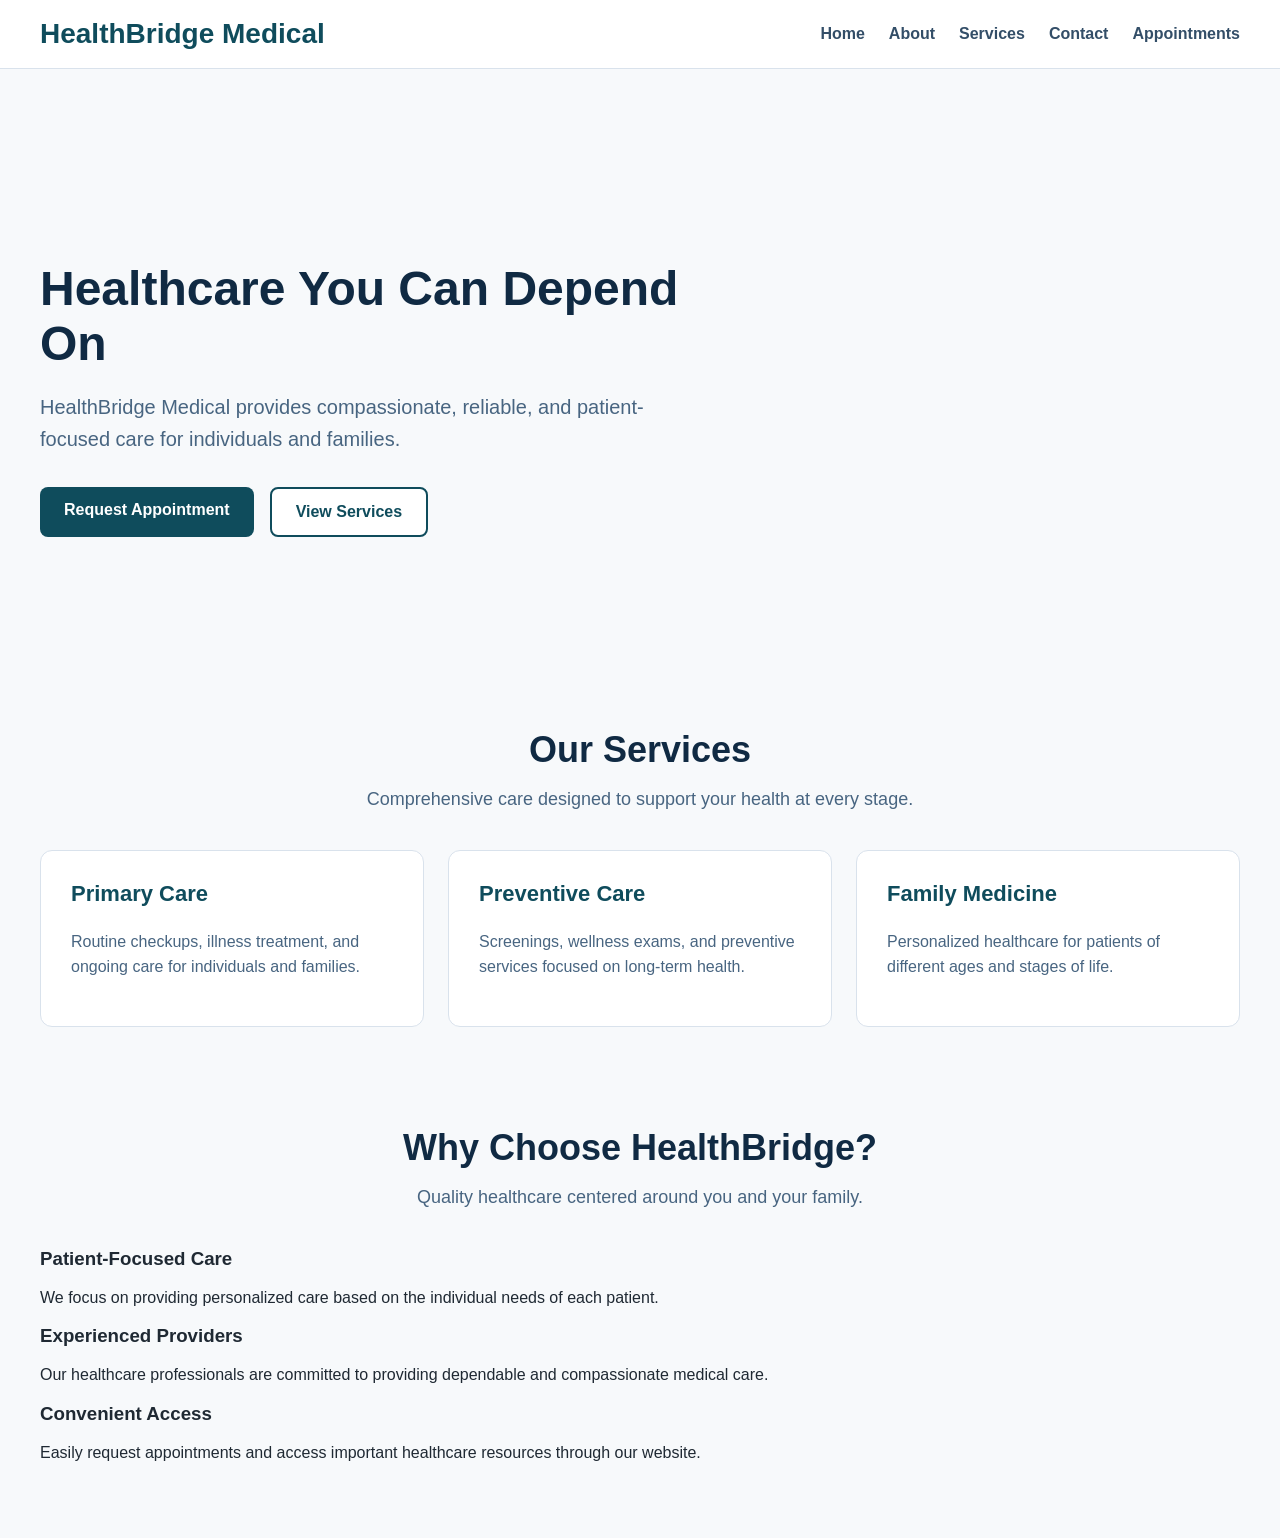
==== index.html @ aa7e4de5 "Update index.html" ====
<!DOCTYPE html>
<html lang="en">

<head>
    <meta charset="UTF-8">
    <meta name="viewport" content="width=device-width, initial-scale=1.0">

    <title>HealthBridge Medical</title>

    <link rel="stylesheet" href="css/style.css">
    <link rel="icon" type="image/x-icon" href="images/favicon.ico">
</head>

<body>

    <header>
    <nav>
        <div class="logo">
            <h1>HealthBridge Medical</h1>
        </div>

        <ul class="nav-links">
            <li><a href="index.html">Home</a></li>
            <li><a href="html/about.html">About</a></li>
            <li><a href="html/services.html">Services</a></li>
            <li><a href="html/contact.html">Contact</a></li>
            <li><a href="html/appointment.html">Appointments</a></li>
        </ul>
    </nav>
</header>

    <main>
    <section class="hero">
        <div class="hero-content">
            <h2>Healthcare You Can Depend On</h2>

            <p>
                HealthBridge Medical provides compassionate, reliable,
                and patient-focused care for individuals and families.
            </p>

            <div class="hero-buttons">
                <a href="html/appointment.html" class="primary-button">
                    Request Appointment
                </a>

                <a href="html/services.html" class="secondary-button">
                    View Services
                </a>
            </div>
        </div>
    </section>

<section class="services-section">
    <div class="section-heading">
        <h2>Our Services</h2>
        <p>Comprehensive care designed to support your health at every stage.</p>
    </div>

    <div class="services-grid">
        <article class="service-card">
            <h3>Primary Care</h3>
            <p>
                Routine checkups, illness treatment, and ongoing care for individuals and families.
            </p>
        </article>

        <article class="service-card">
            <h3>Preventive Care</h3>
            <p>
                Screenings, wellness exams, and preventive services focused on long-term health.
            </p>
        </article>

        <article class="service-card">
            <h3>Family Medicine</h3>
            <p>
                Personalized healthcare for patients of different ages and stages of life.
            </p>
        </article>
    </div>
</section>

        <section class="why-us">
    <div class="section-heading">
        <h2>Why Choose HealthBridge?</h2>
        <p>Quality healthcare centered around you and your family.</p>
    </div>

    <div class="why-us-grid">
        <div class="why-us-item">
            <h3>Patient-Focused Care</h3>
            <p>
                We focus on providing personalized care based on the
                individual needs of each patient.
            </p>
        </div>

        <div class="why-us-item">
            <h3>Experienced Providers</h3>
            <p>
                Our healthcare professionals are committed to providing
                dependable and compassionate medical care.
            </p>
        </div>

        <div class="why-us-item">
            <h3>Convenient Access</h3>
            <p>
                Easily request appointments and access important
                healthcare resources through our website.
            </p>
        </div>
    </div>
</section>
    
</main>

    <script src="js/script.js"></script>

</body>

</html>
---- css/style.css ----
body {
    margin: 0;
    font-family: Arial, sans-serif;
    background-color: #f7f9fb;
    color: #1f2933;
}

header {
    background-color: #ffffff;
    border-bottom: 1px solid #d9e2ec;
}

nav {
    max-width: 1200px;
    margin: 0 auto;
    padding: 18px 24px;

    display: flex;
    justify-content: space-between;
    align-items: center;
}

.logo h1 {
    margin: 0;
    color: #0f4c5c;
    font-size: 28px;
}

.nav-links {
    list-style: none;
    display: flex;
    gap: 24px;
    margin: 0;
    padding: 0;
}

.nav-links a {
    text-decoration: none;
    color: #334e68;
    font-weight: 600;
}

.nav-links a:hover {
    color: #0f4c5c;
}

.hero {
    min-height: 500px;
    display: flex;
    align-items: center;
}

.hero-content {
    max-width: 650px;
}

.hero h2 {
    font-size: 48px;
    margin-bottom: 20px;
    color: #102a43;
}

.hero p {
    font-size: 20px;
    line-height: 1.6;
    color: #486581;
    margin-bottom: 32px;
}

.hero-buttons {
    display: flex;
    gap: 16px;
}

.primary-button,
.secondary-button {
    display: inline-block;
    padding: 14px 24px;
    border-radius: 8px;
    text-decoration: none;
    font-weight: 600;
}

.primary-button {
    background-color: #0f4c5c;
    color: white;
}

.secondary-button {
    border: 2px solid #0f4c5c;
    color: #0f4c5c;
    background-color: white;
}

.primary-button:hover {
    background-color: #0b3b47;
}

.secondary-button:hover {
    background-color: #e8f1f4;
}
main {
    max-width: 1200px;
    margin: 0 auto;
    padding: 60px 24px;
}

.services-section {
    padding: 70px 0;
}

.section-heading {
    text-align: center;
    margin-bottom: 40px;
}

.section-heading h2 {
    font-size: 36px;
    margin-bottom: 12px;
    color: #102a43;
}

.section-heading p {
    font-size: 18px;
    color: #486581;
}

.services-grid {
    display: grid;
    grid-template-columns: repeat(3, 1fr);
    gap: 24px;
}

.service-card {
    background-color: #ffffff;
    padding: 30px;
    border-radius: 12px;
    border: 1px solid #d9e2ec;
}

.service-card h3 {
    margin-top: 0;
    color: #0f4c5c;
    font-size: 22px;
}

.service-card p {
    color: #486581;
    line-height: 1.6;
}
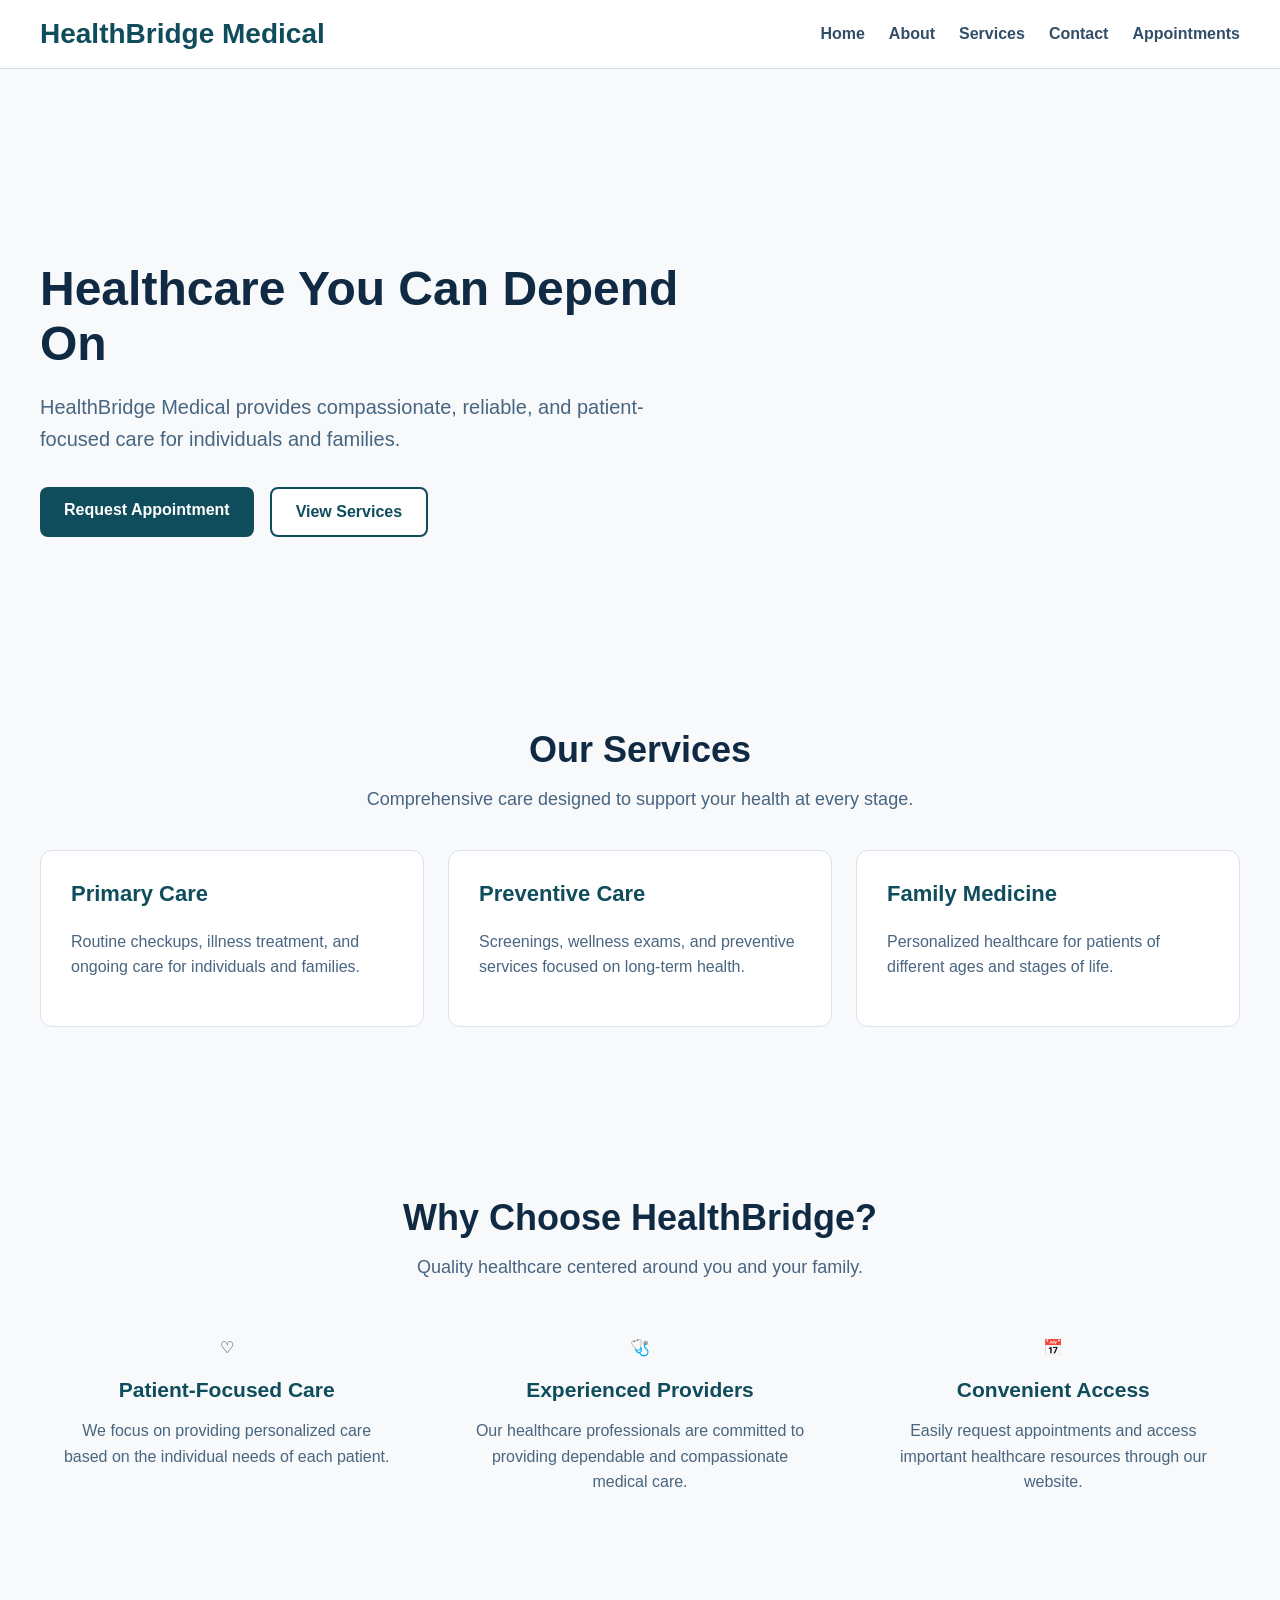
==== commit 06340f1d: "Add 'Why Choose HealthBridge?' section to index.html" ====
--- a/index.html
+++ b/index.html
@@ -81,37 +81,64 @@
     </div>
 </section>
 
-        <section class="why-us">
+       <section class="why-us">
+
     <div class="section-heading">
         <h2>Why Choose HealthBridge?</h2>
         <p>Quality healthcare centered around you and your family.</p>
     </div>
 
     <div class="why-us-grid">
+
         <div class="why-us-item">
+
+            <div class="why-us-icon">
+                ♡
+            </div>
+
             <h3>Patient-Focused Care</h3>
+
             <p>
                 We focus on providing personalized care based on the
                 individual needs of each patient.
             </p>
+
         </div>
 
+
         <div class="why-us-item">
+
+            <div class="why-us-icon">
+                🩺
+            </div>
+
             <h3>Experienced Providers</h3>
+
             <p>
                 Our healthcare professionals are committed to providing
                 dependable and compassionate medical care.
             </p>
+
         </div>
 
+
         <div class="why-us-item">
+
+            <div class="why-us-icon">
+                📅
+            </div>
+
             <h3>Convenient Access</h3>
+
             <p>
                 Easily request appointments and access important
                 healthcare resources through our website.
             </p>
+
         </div>
+
     </div>
+
 </section>
     
 </main>
--- a/css/style.css
+++ b/css/style.css
@@ -148,3 +148,29 @@
     color: #486581;
     line-height: 1.6;
 }
+
+.why-us {
+    padding: 70px 0;
+}
+
+.why-us-grid {
+    display: grid;
+    grid-template-columns: repeat(3, 1fr);
+    gap: 40px;
+}
+
+.why-us-item {
+    text-align: center;
+    padding: 20px;
+}
+
+.why-us-item h3 {
+    color: #0f4c5c;
+    font-size: 21px;
+    margin-bottom: 12px;
+}
+
+.why-us-item p {
+    color: #486581;
+    line-height: 1.6;
+}
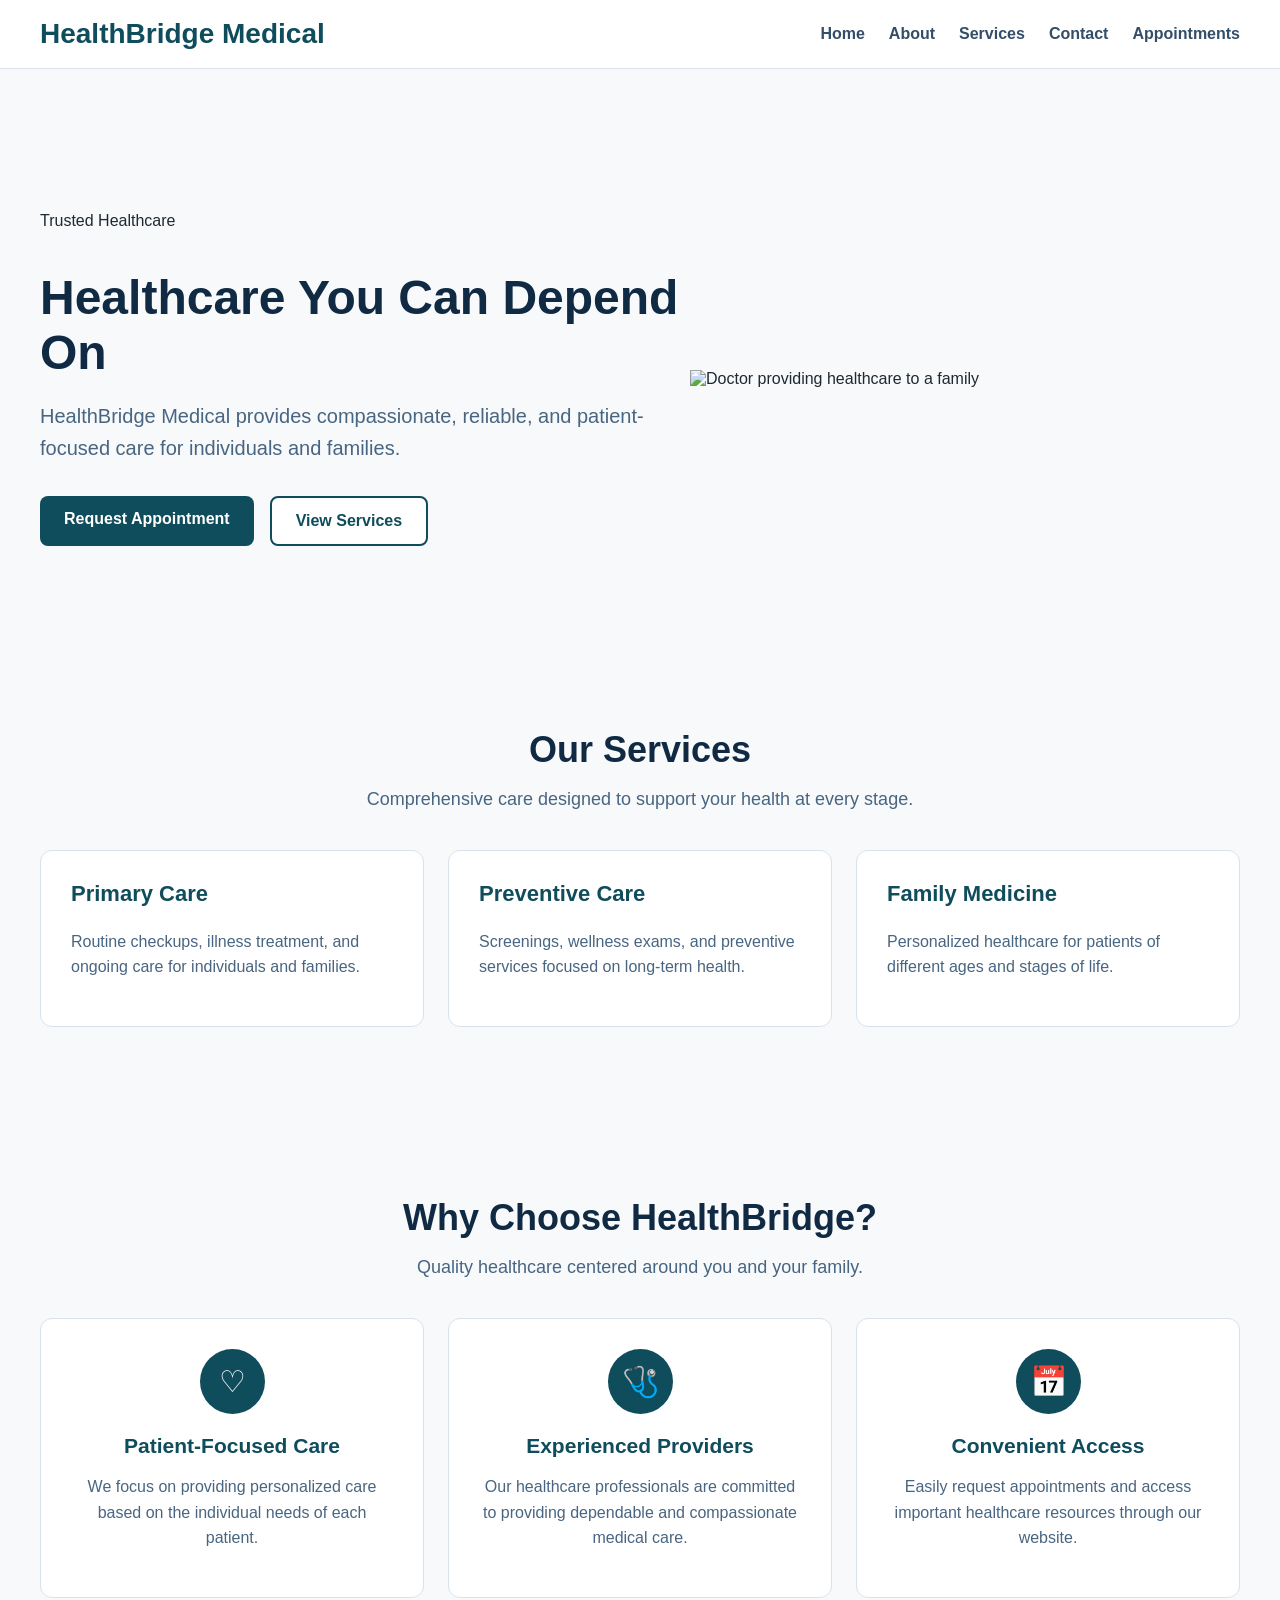
==== commit bb931292: "Refactor hero section layout and content" ====
--- a/index.html
+++ b/index.html
@@ -31,25 +31,41 @@
 
     <main>
     <section class="hero">
-        <div class="hero-content">
-            <h2>Healthcare You Can Depend On</h2>
 
-            <p>
-                HealthBridge Medical provides compassionate, reliable,
-                and patient-focused care for individuals and families.
-            </p>
+    <div class="hero-content">
 
-            <div class="hero-buttons">
-                <a href="html/appointment.html" class="primary-button">
-                    Request Appointment
-                </a>
+        <span class="hero-label">Trusted Healthcare</span>
 
-                <a href="html/services.html" class="secondary-button">
-                    View Services
-                </a>
-            </div>
+        <h2>Healthcare You Can Depend On</h2>
+
+        <p>
+            HealthBridge Medical provides compassionate, reliable,
+            and patient-focused care for individuals and families.
+        </p>
+
+        <div class="hero-buttons">
+
+            <a href="html/appointment.html" class="primary-button">
+                Request Appointment
+            </a>
+
+            <a href="html/services.html" class="secondary-button">
+                View Services
+            </a>
+
         </div>
-    </section>
+
+    </div>
+
+
+    <div class="hero-image">
+
+        <img src="images/medical-hero.jpg"
+             alt="Doctor providing healthcare to a family">
+
+    </div>
+
+</section>
 
 <section class="services-section">
     <div class="section-heading">
--- a/css/style.css
+++ b/css/style.css
@@ -149,6 +149,8 @@
     line-height: 1.6;
 }
 
+/* WHY CHOOSE HEALTHBRIDGE SECTION */
+
 .why-us {
     padding: 70px 0;
 }
@@ -156,17 +158,37 @@
 .why-us-grid {
     display: grid;
     grid-template-columns: repeat(3, 1fr);
-    gap: 40px;
+    gap: 24px;
 }
 
 .why-us-item {
+    background-color: #ffffff;
+    padding: 30px;
+    border-radius: 12px;
+    border: 1px solid #d9e2ec;
     text-align: center;
-    padding: 20px;
+}
+
+.why-us-icon {
+    width: 65px;
+    height: 65px;
+    margin: 0 auto 20px;
+
+    display: flex;
+    align-items: center;
+    justify-content: center;
+
+    background-color: #0f4c5c;
+    color: #ffffff;
+
+    border-radius: 50%;
+    font-size: 30px;
 }
 
 .why-us-item h3 {
     color: #0f4c5c;
     font-size: 21px;
+    margin-top: 0;
     margin-bottom: 12px;
 }
 
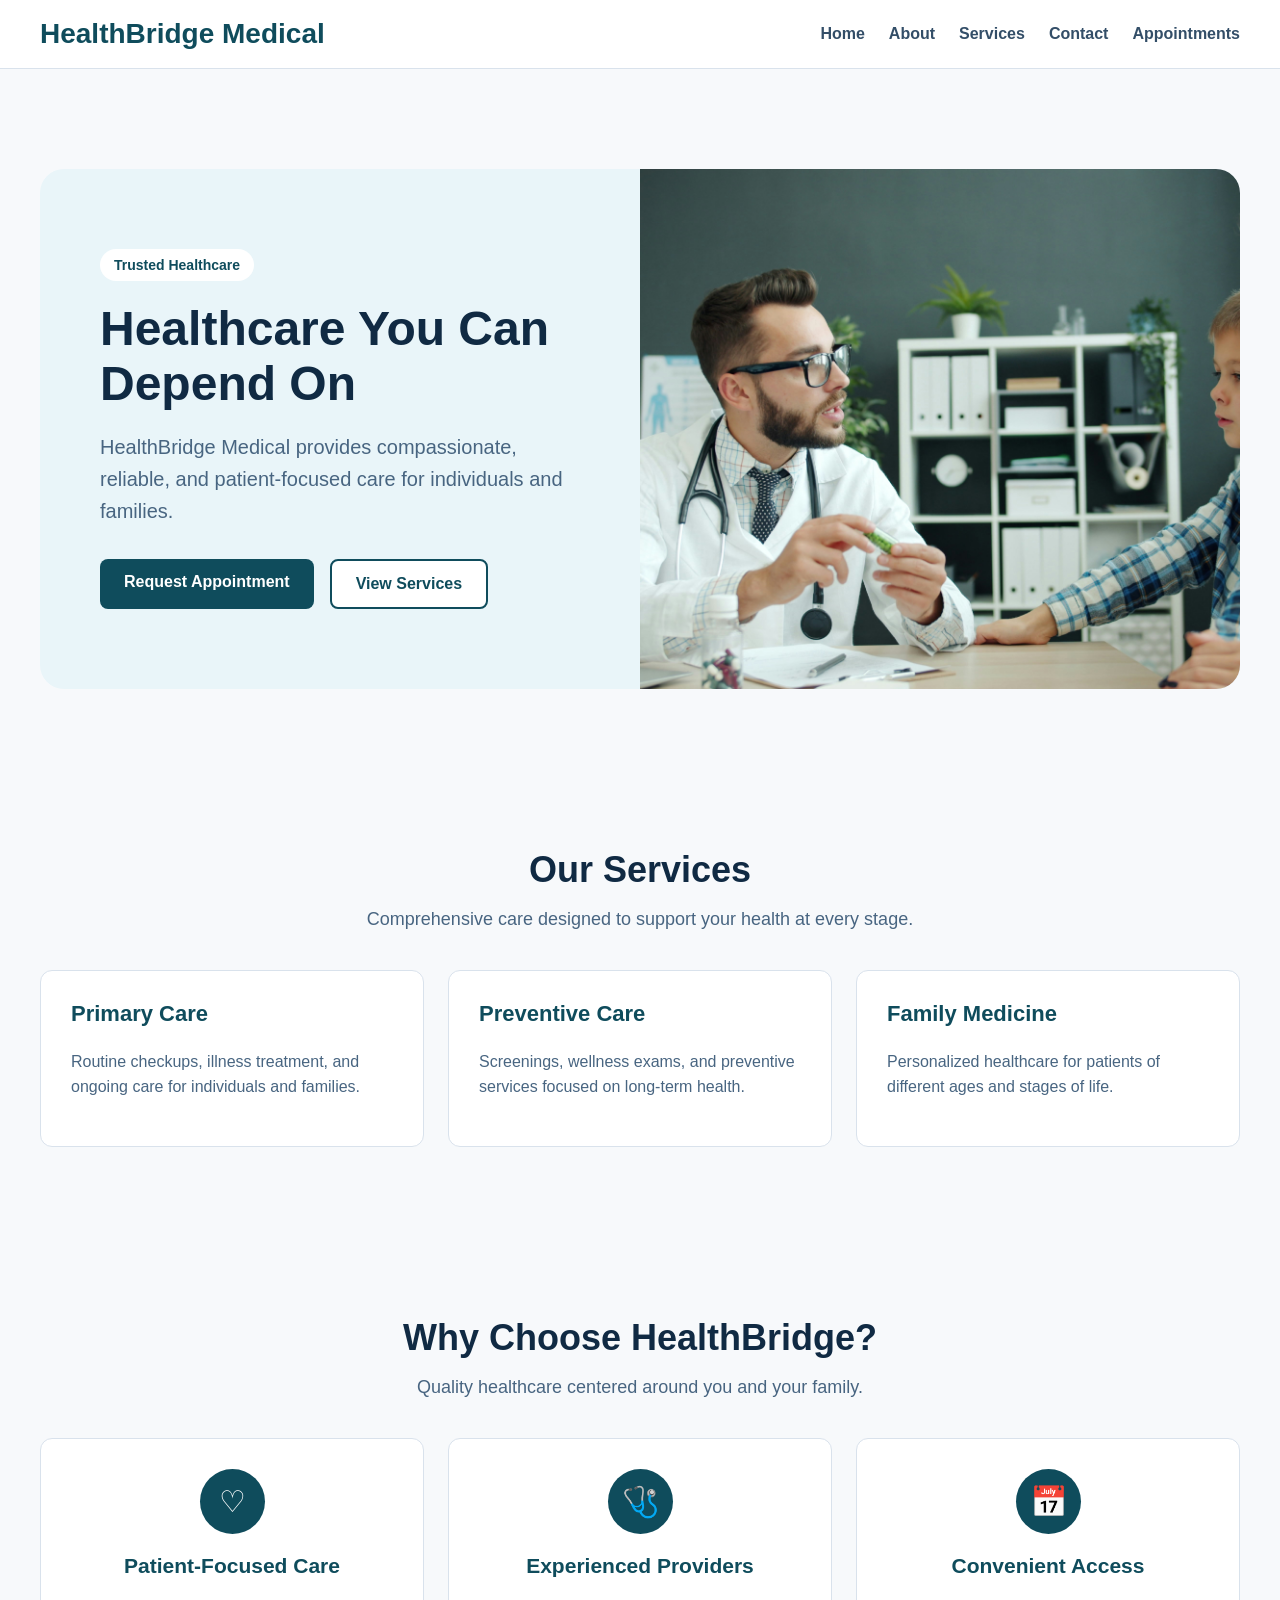
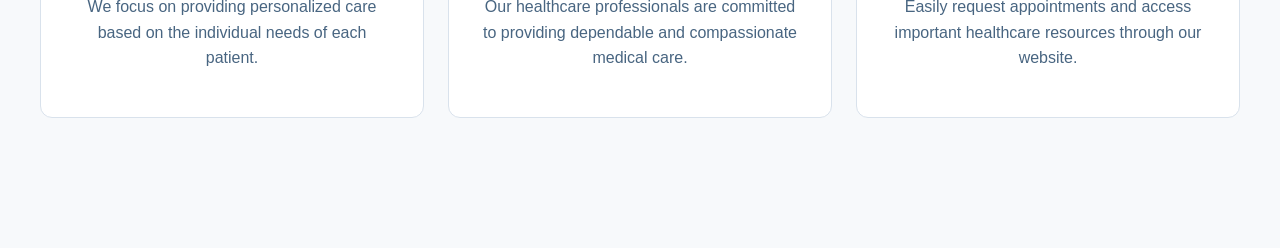
==== commit 9c618f2c: "Clean up whitespace in index.html Removed unnecessary whitespace from the hero image section." ====
--- a/index.html
+++ b/index.html
@@ -57,12 +57,9 @@
 
     </div>
 
-
     <div class="hero-image">
-
         <img src="images/medical-hero.jpg"
              alt="Doctor providing healthcare to a family">
-
     </div>
 
 </section>
--- a/css/style.css
+++ b/css/style.css
@@ -44,18 +44,44 @@
     color: #0f4c5c;
 }
 
+/* HERO SECTION */
+
 .hero {
-    min-height: 500px;
-    display: flex;
+    min-height: 520px;
+    display: grid;
+    grid-template-columns: 1fr 1fr;
     align-items: center;
+
+    background-color: #e9f5f9;
+    border-radius: 24px;
+
+    margin-top: 40px;
+    margin-bottom: 60px;
+
+    overflow: hidden;
 }
 
 .hero-content {
-    max-width: 650px;
+    padding: 60px;
+}
+
+.hero-label {
+    display: inline-block;
+    background-color: #ffffff;
+    color: #0f4c5c;
+
+    padding: 8px 14px;
+    border-radius: 20px;
+
+    font-size: 14px;
+    font-weight: 600;
+
+    margin-bottom: 20px;
 }
 
 .hero h2 {
     font-size: 48px;
+    margin-top: 0;
     margin-bottom: 20px;
     color: #102a43;
 }
@@ -83,13 +109,13 @@
 
 .primary-button {
     background-color: #0f4c5c;
-    color: white;
+    color: #ffffff;
 }
 
 .secondary-button {
+    background-color: #ffffff;
     border: 2px solid #0f4c5c;
     color: #0f4c5c;
-    background-color: white;
 }
 
 .primary-button:hover {
@@ -97,7 +123,20 @@
 }
 
 .secondary-button:hover {
-    background-color: #e8f1f4;
+    background-color: #dceef3;
+}
+
+/* HERO IMAGE */
+
+.hero-image {
+    height: 100%;
+}
+
+.hero-image img {
+    width: 100%;
+    height: 100%;
+    object-fit: cover;
+    display: block;
 }
 main {
     max-width: 1200px;
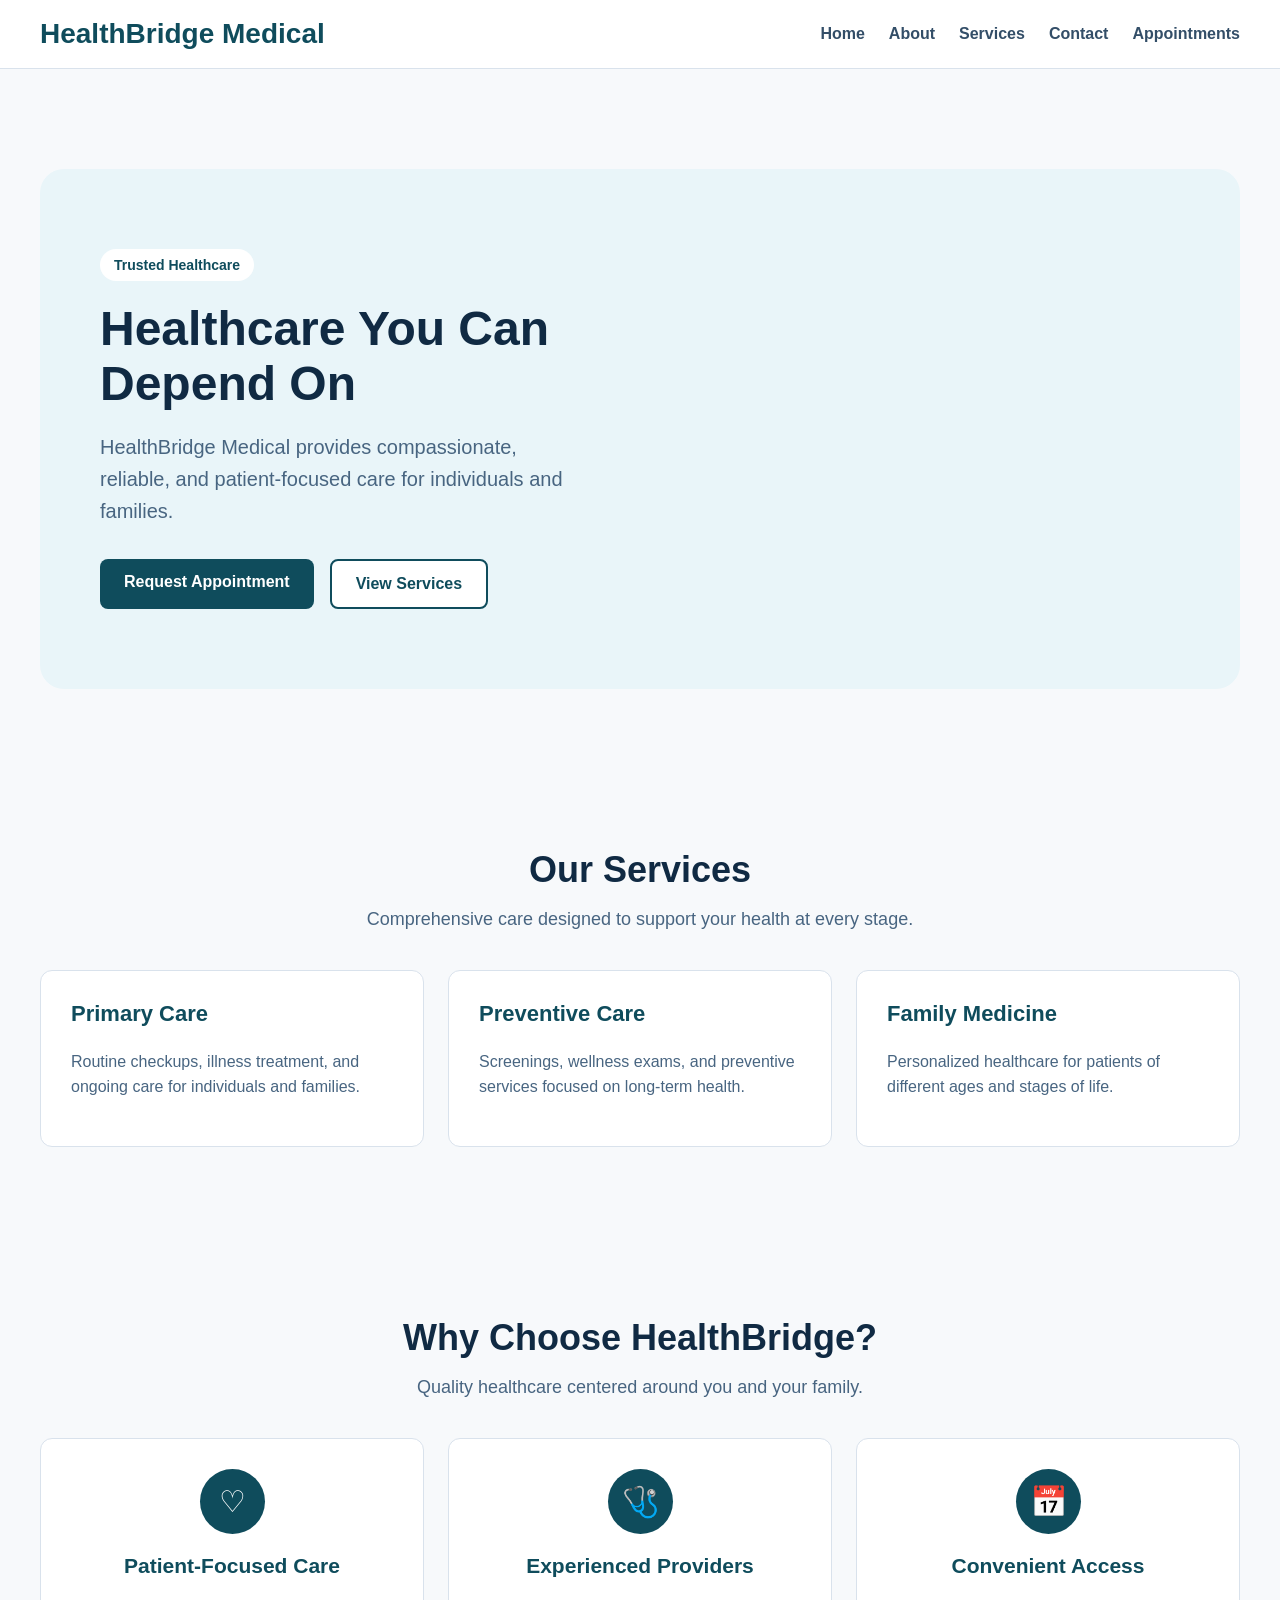
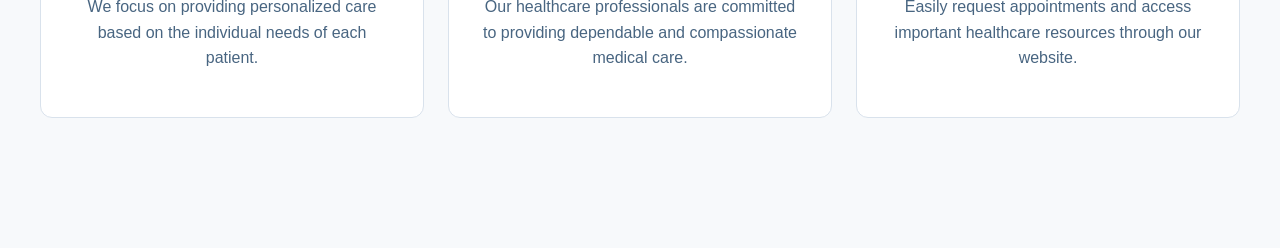
==== commit 113e0d71: "Remove hero image from index.html Removed the hero image from the hero section." ====
--- a/index.html
+++ b/index.html
@@ -30,7 +30,7 @@
 </header>
 
     <main>
-    <section class="hero">
+   <section class="hero">
 
     <div class="hero-content">
 
@@ -55,11 +55,6 @@
 
         </div>
 
-    </div>
-
-    <div class="hero-image">
-        <img src="images/medical-hero.jpg"
-             alt="Doctor providing healthcare to a family">
     </div>
 
 </section>
--- a/css/style.css
+++ b/css/style.css
@@ -67,6 +67,7 @@
 
 .hero-label {
     display: inline-block;
+
     background-color: #ffffff;
     color: #0f4c5c;
 
@@ -101,8 +102,10 @@
 .primary-button,
 .secondary-button {
     display: inline-block;
+
     padding: 14px 24px;
     border-radius: 8px;
+
     text-decoration: none;
     font-weight: 600;
 }
@@ -126,16 +129,21 @@
     background-color: #dceef3;
 }
 
+
 /* HERO IMAGE */
 
 .hero-image {
     height: 100%;
+    min-height: 520px;
 }
 
 .hero-image img {
     width: 100%;
     height: 100%;
+
     object-fit: cover;
+    object-position: center;
+
     display: block;
 }
 main {
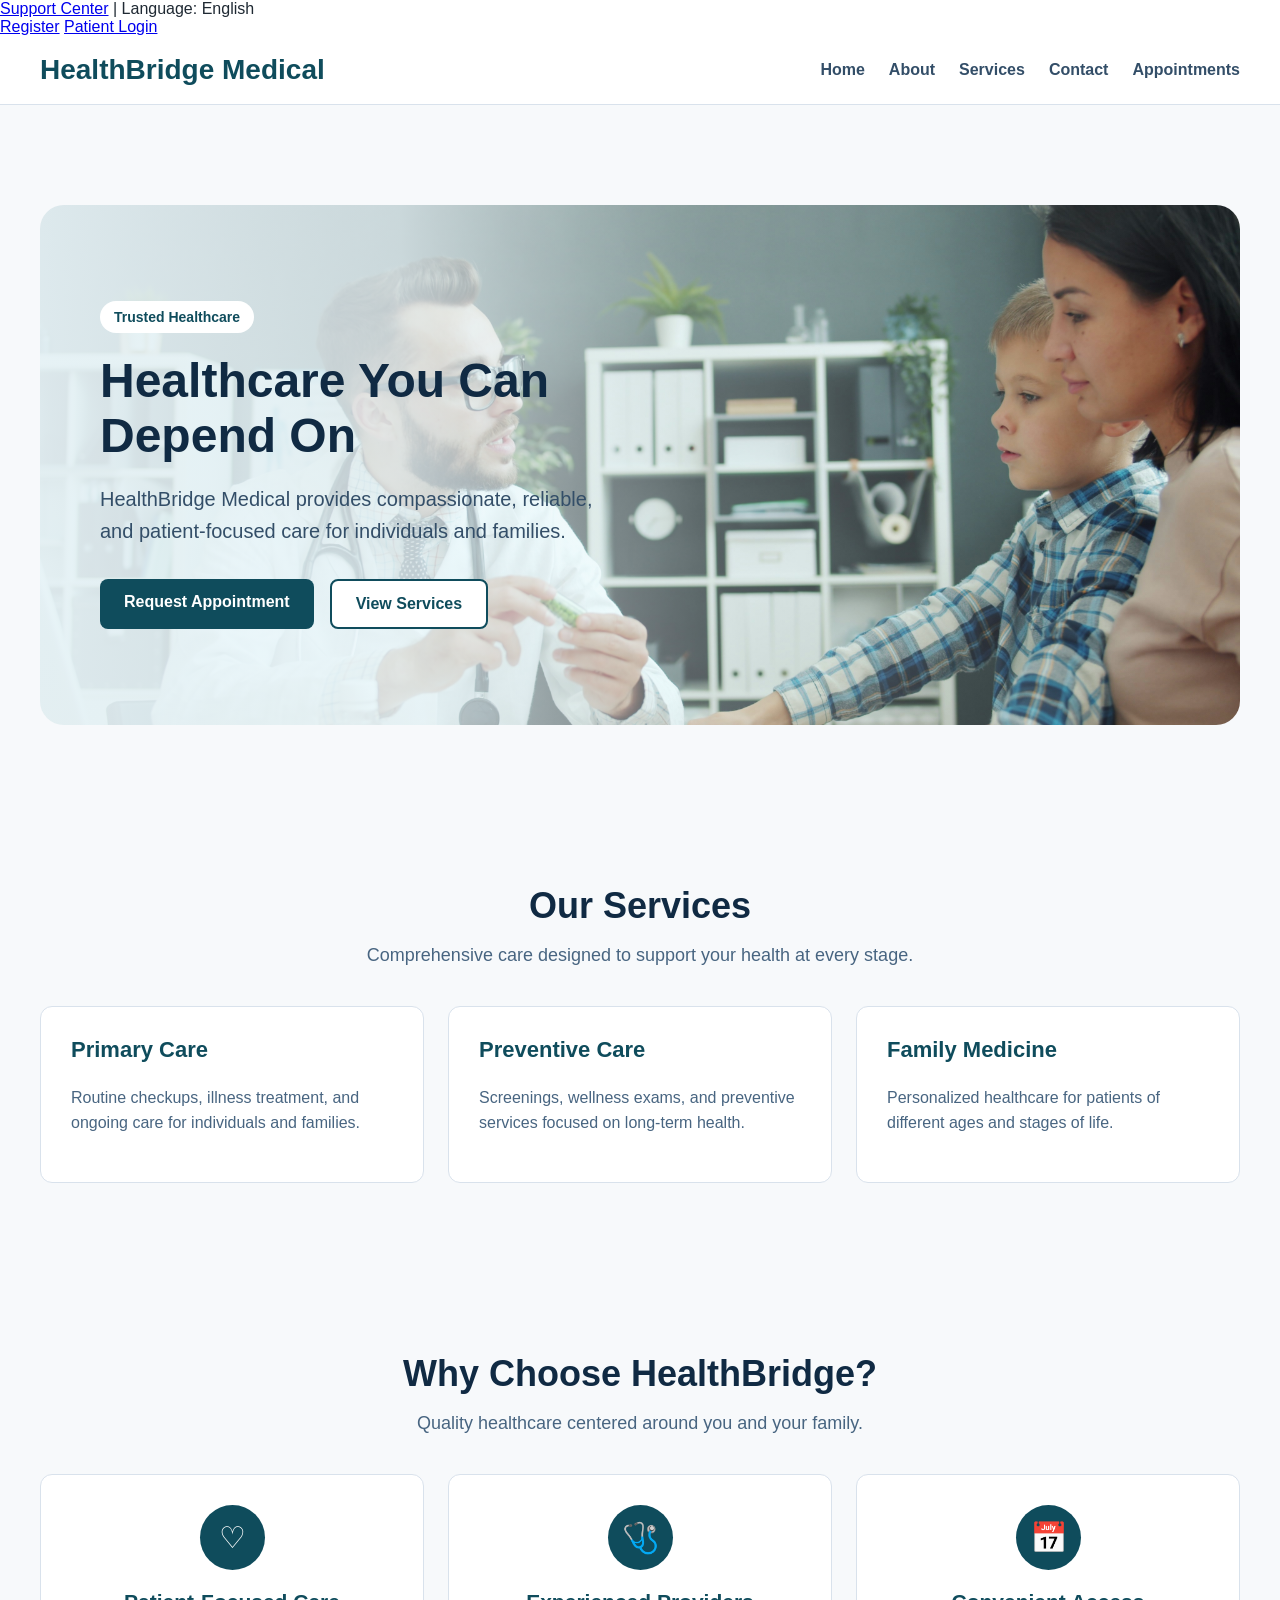
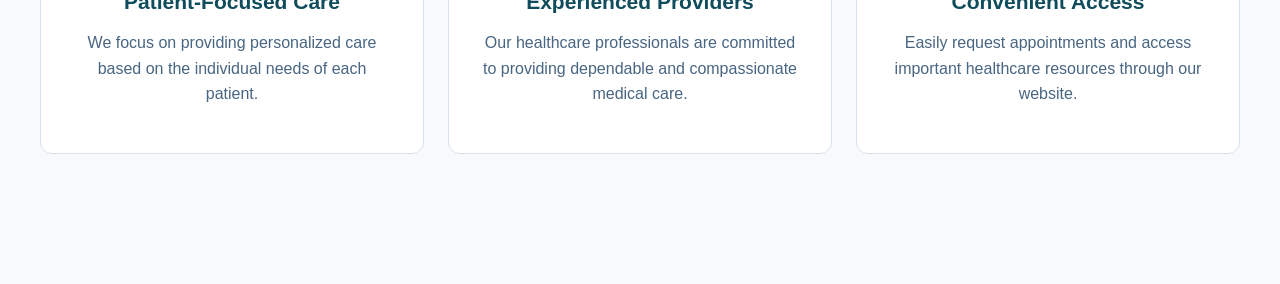
==== commit 845405b1: "Update index.html" ====
--- a/index.html
+++ b/index.html
@@ -14,19 +14,47 @@
 <body>
 
     <header>
-    <nav>
-        <div class="logo">
-            <h1>HealthBridge Medical</h1>
+
+    <div class="utility-bar">
+        <div class="utility-content">
+
+            <div class="utility-left">
+                <a href="html/contact.html">Support Center</a>
+                <span>|</span>
+                <span>Language: English</span>
+            </div>
+
+            <div class="utility-right">
+                <a href="html/register.html">Register</a>
+                <a href="html/login.html" class="login-button">
+                    Patient Login
+                </a>
+            </div>
+
         </div>
+    </div>
 
-        <ul class="nav-links">
-            <li><a href="index.html">Home</a></li>
-            <li><a href="html/about.html">About</a></li>
-            <li><a href="html/services.html">Services</a></li>
-            <li><a href="html/contact.html">Contact</a></li>
-            <li><a href="html/appointment.html">Appointments</a></li>
-        </ul>
-    </nav>
+
+    <div class="main-header">
+
+        <nav>
+
+            <div class="logo">
+                <h1>HealthBridge Medical</h1>
+            </div>
+
+            <ul class="nav-links">
+                <li><a href="index.html">Home</a></li>
+                <li><a href="html/about.html">About</a></li>
+                <li><a href="html/services.html">Services</a></li>
+                <li><a href="html/contact.html">Contact</a></li>
+                <li><a href="html/appointment.html">Appointments</a></li>
+            </ul>
+
+        </nav>
+
+    </div>
+
 </header>
 
     <main>
--- a/css/style.css
+++ b/css/style.css
@@ -48,11 +48,23 @@
 
 .hero {
     min-height: 520px;
-    display: grid;
-    grid-template-columns: 1fr 1fr;
+
+    display: flex;
     align-items: center;
 
-    background-color: #e9f5f9;
+    background-image:
+    linear-gradient(
+        90deg,
+        rgba(233, 245, 249, 0.94) 0%,
+        rgba(233, 245, 249, 0.82) 30%,
+        rgba(233, 245, 249, 0.35) 55%,
+        rgba(233, 245, 249, 0.02) 100%
+    ),
+    url("../images/medical-hero.jpg");
+
+    background-size: cover;
+    background-position: center;
+
     border-radius: 24px;
 
     margin-top: 40px;
@@ -62,6 +74,7 @@
 }
 
 .hero-content {
+    max-width: 520px;
     padding: 60px;
 }
 
@@ -90,7 +103,7 @@
 .hero p {
     font-size: 20px;
     line-height: 1.6;
-    color: #486581;
+    color: #334e68;
     margin-bottom: 32px;
 }
 
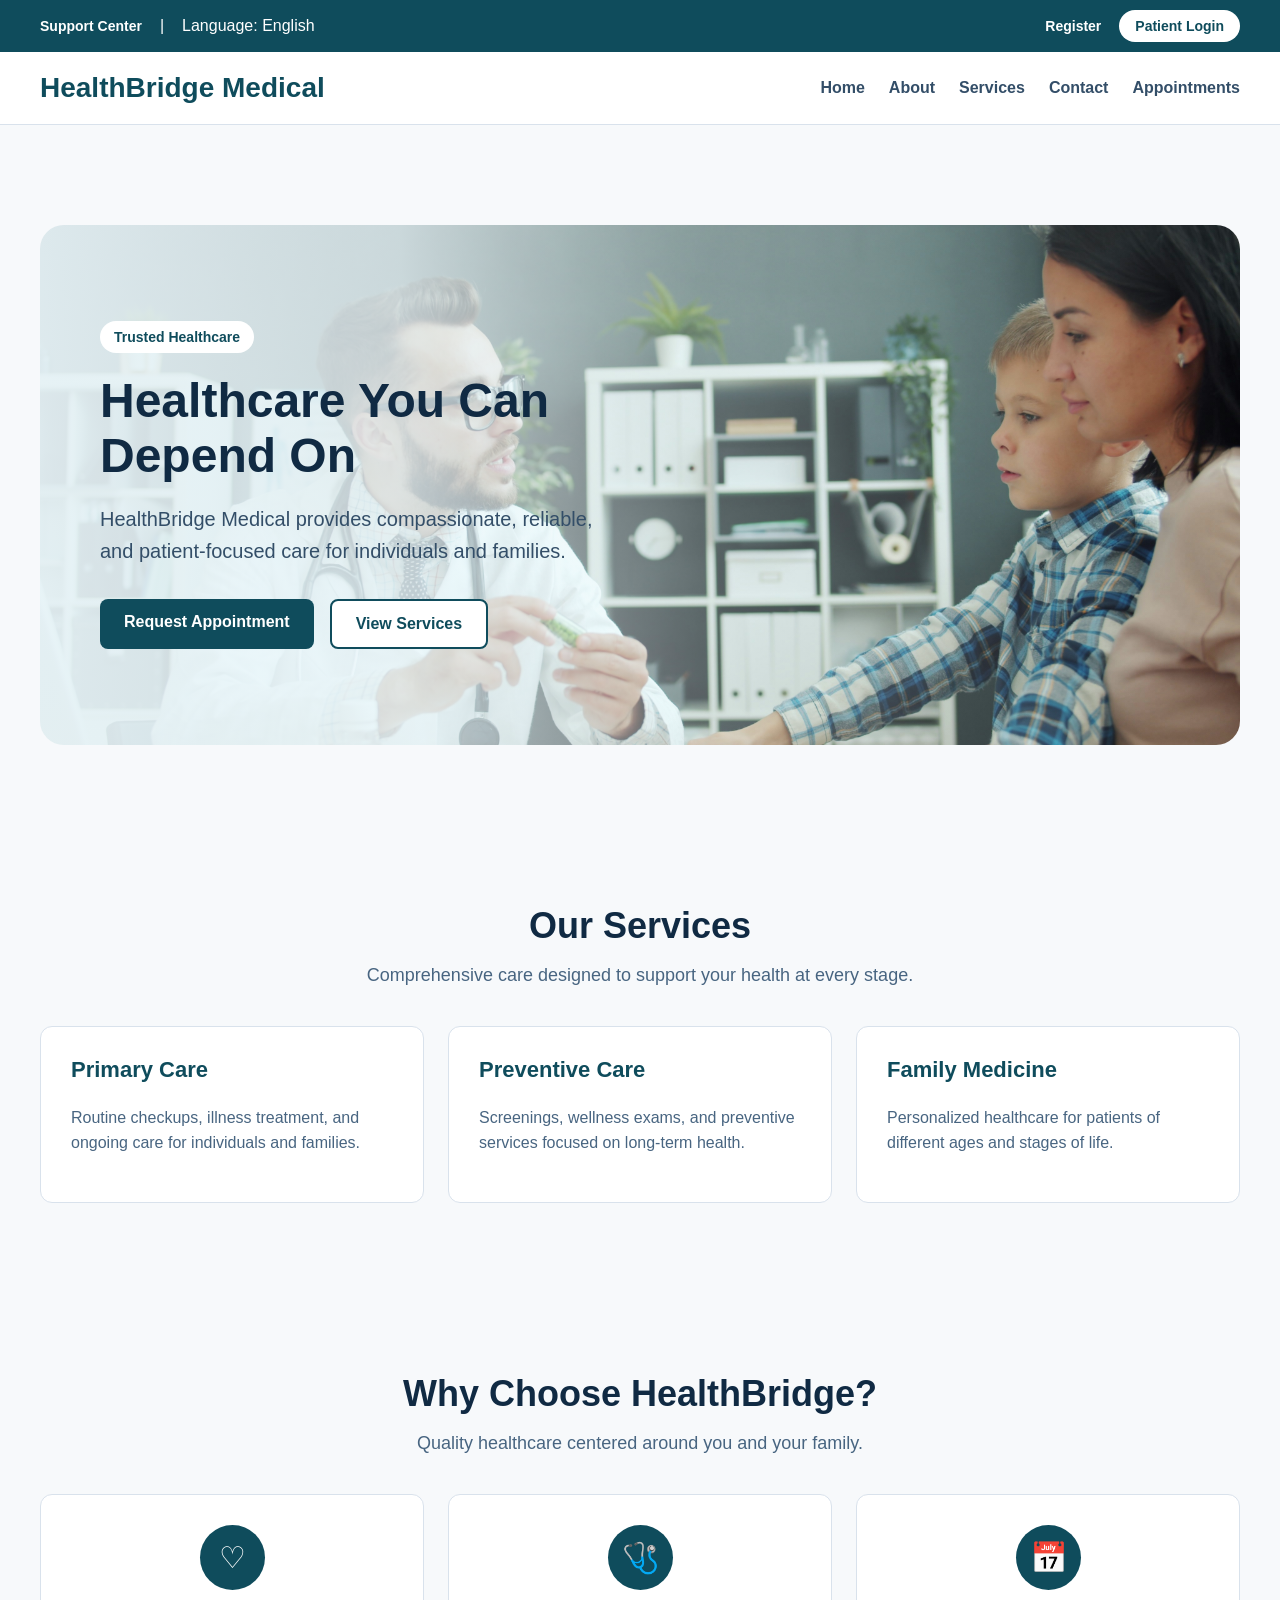
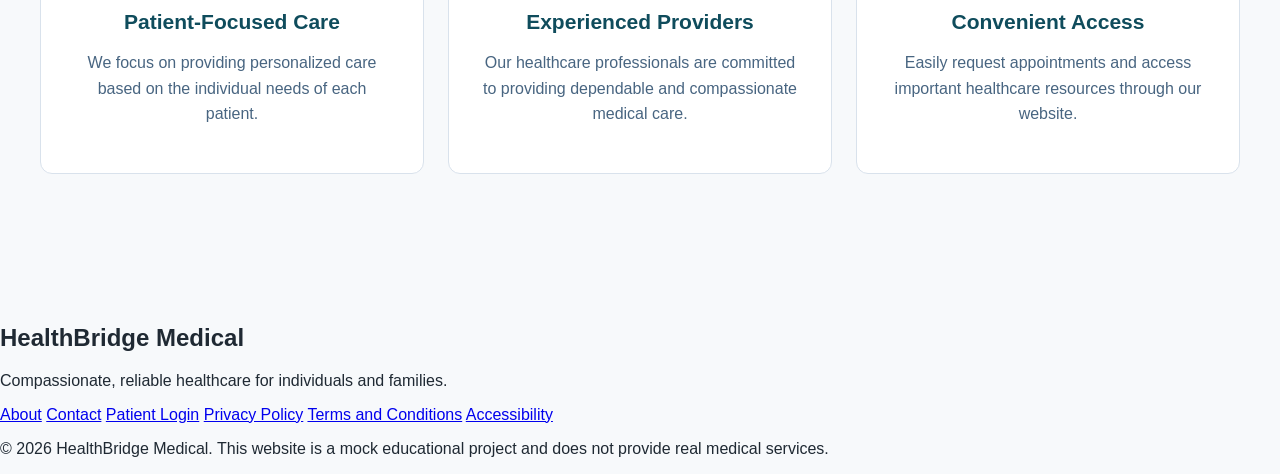
==== commit 5f4d15be: "Add footer section to index.html Added footer with branding, links, and copyright information." ====
--- a/index.html
+++ b/index.html
@@ -178,7 +178,59 @@
 </section>
     
 </main>
-
+</main>
+
+
+<footer>
+
+    <div class="footer-main">
+
+        <div class="footer-content">
+
+            <div class="footer-brand">
+                <h2>HealthBridge Medical</h2>
+
+                <p>
+                    Compassionate, reliable healthcare for individuals
+                    and families.
+                </p>
+            </div>
+
+
+            <div class="footer-links">
+
+                <a href="html/about.html">About</a>
+
+                <a href="html/contact.html">Contact</a>
+
+                <a href="html/login.html">Patient Login</a>
+
+                <a href="#">Privacy Policy</a>
+
+                <a href="#">Terms and Conditions</a>
+
+                <a href="#">Accessibility</a>
+
+            </div>
+
+        </div>
+
+    </div>
+
+
+    <div class="footer-bottom">
+
+        <p>
+            © 2026 HealthBridge Medical. This website is a mock
+            educational project and does not provide real medical services.
+        </p>
+
+    </div>
+
+</footer>
+
+
+<script src="js/script.js"></script>
     <script src="js/script.js"></script>
 
 </body>
--- a/css/style.css
+++ b/css/style.css
@@ -5,7 +5,63 @@
     color: #1f2933;
 }
 
-header {
+/* HEADER */
+
+/* Small bar at the very top */
+
+.utility-bar {
+    background-color: #0f4c5c;
+    color: #ffffff;
+}
+
+.utility-content {
+    max-width: 1200px;
+    margin: 0 auto;
+    padding: 10px 24px;
+
+    display: flex;
+    justify-content: space-between;
+    align-items: center;
+}
+
+.utility-left,
+.utility-right {
+    display: flex;
+    align-items: center;
+    gap: 18px;
+}
+
+.utility-bar a {
+    color: #ffffff;
+    text-decoration: none;
+    font-size: 14px;
+    font-weight: 600;
+}
+
+.utility-bar a:hover {
+    text-decoration: underline;
+}
+
+
+/* Patient Login button */
+
+.login-button {
+    background-color: #ffffff;
+    color: #0f4c5c !important;
+
+    padding: 8px 16px;
+    border-radius: 20px;
+}
+
+.login-button:hover {
+    background-color: #e9f5f9;
+    text-decoration: none !important;
+}
+
+
+/* Main navigation */
+
+.main-header {
     background-color: #ffffff;
     border-bottom: 1px solid #d9e2ec;
 }
@@ -13,7 +69,7 @@
 nav {
     max-width: 1200px;
     margin: 0 auto;
-    padding: 18px 24px;
+    padding: 20px 24px;
 
     display: flex;
     justify-content: space-between;
@@ -28,8 +84,11 @@
 
 .nav-links {
     list-style: none;
-    display: flex;
+
+    display: flex;
+    align-items: center;
     gap: 24px;
+
     margin: 0;
     padding: 0;
 }
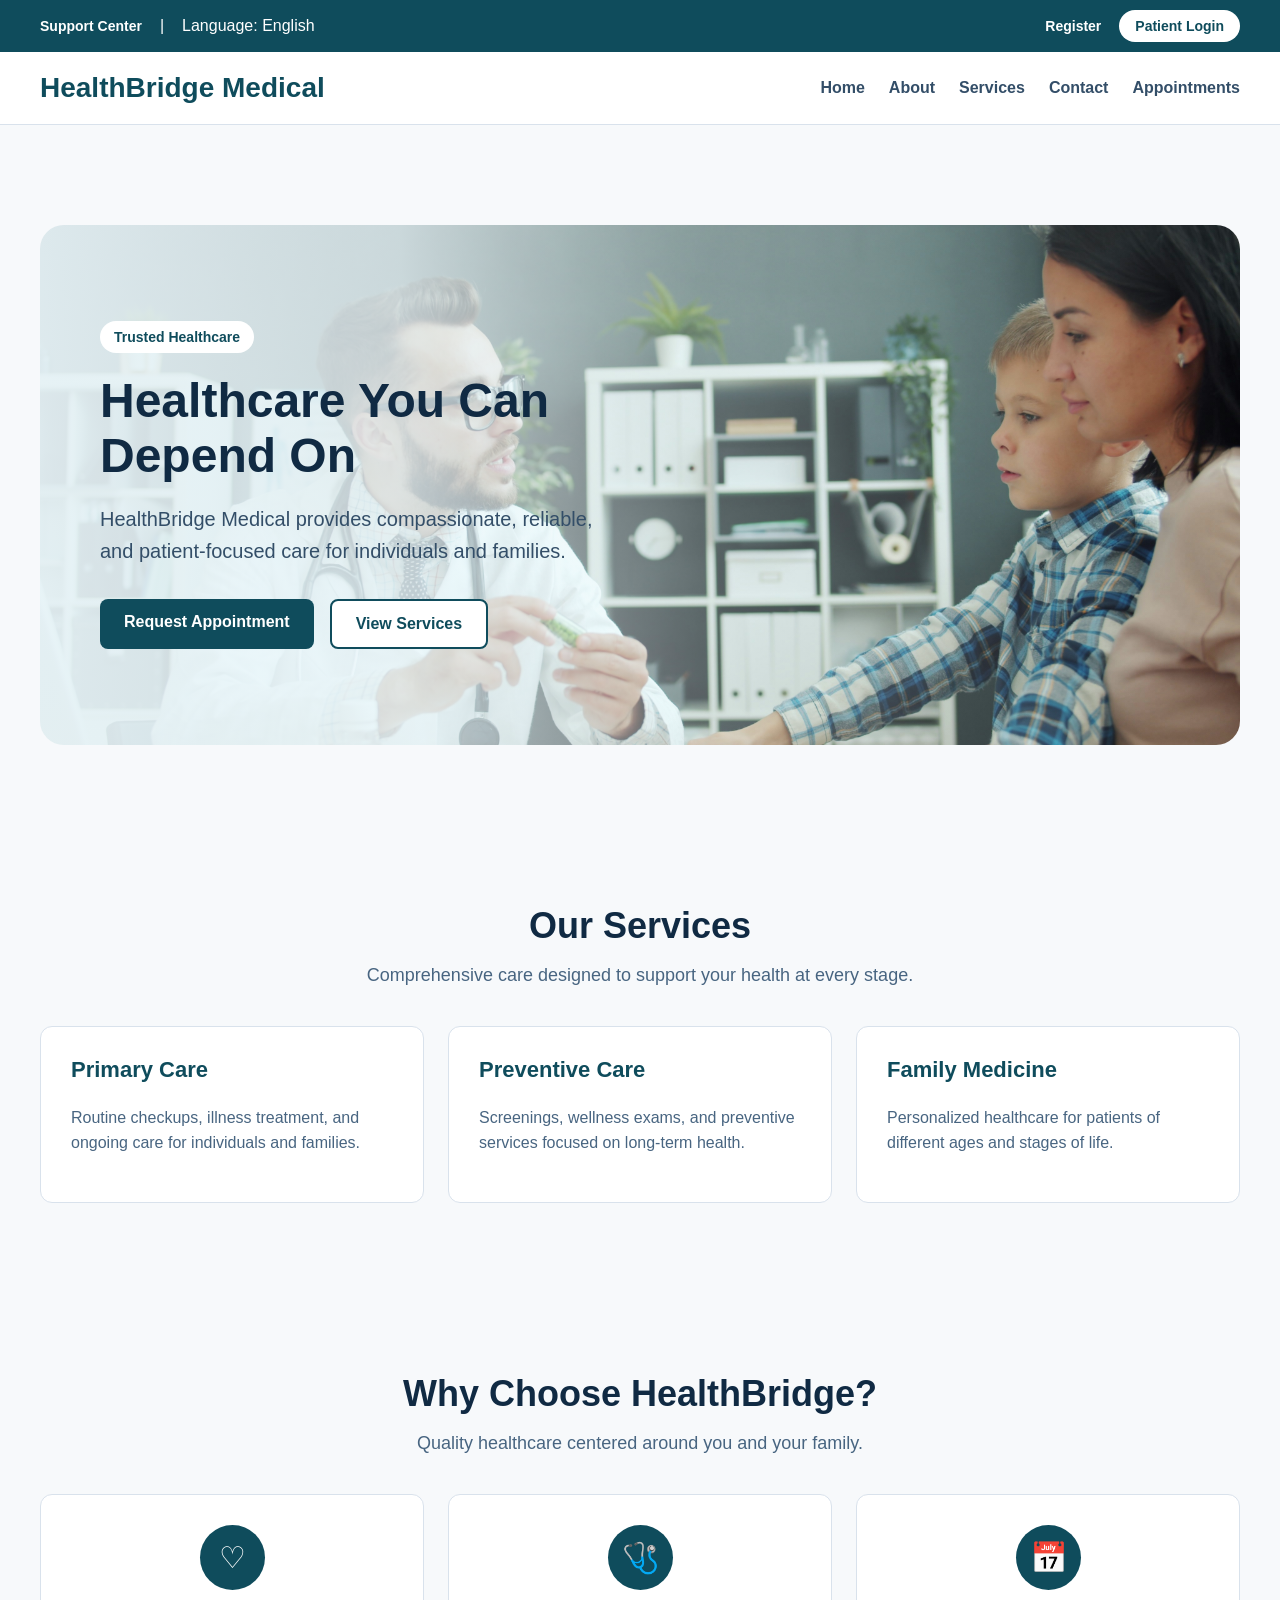
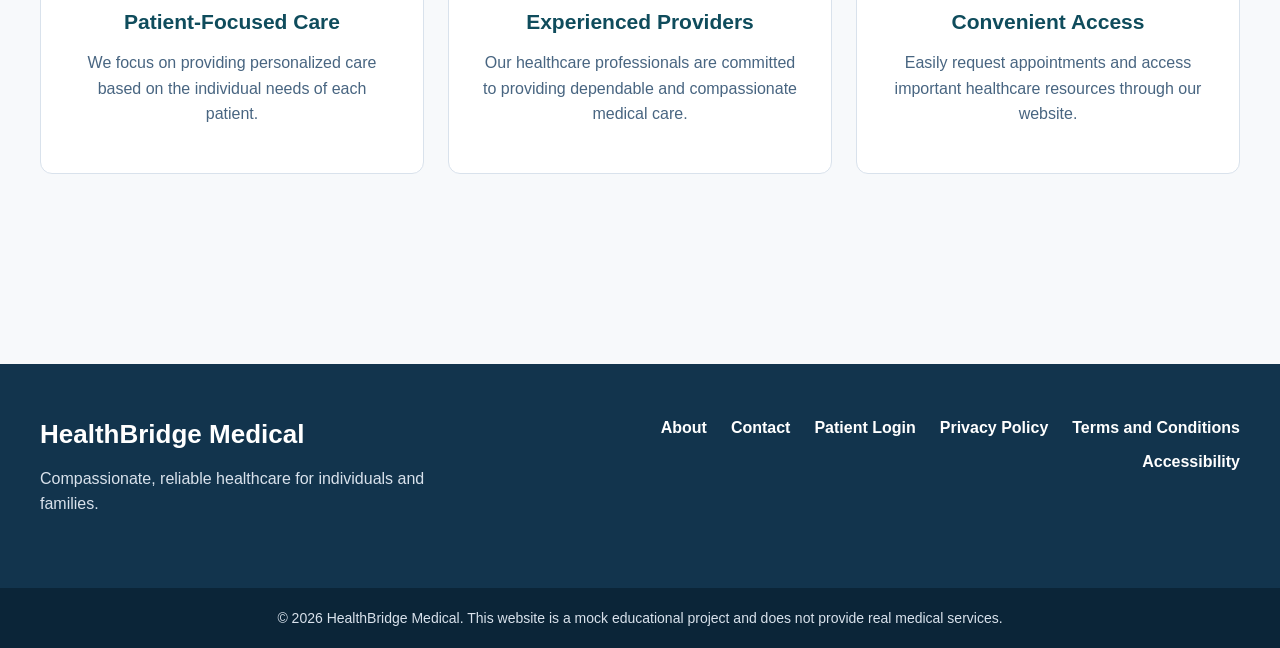
==== commit 551f73b3: "Update footer links in index.html Removed duplicate footer links and replaced placeholders with actu" ====
--- a/index.html
+++ b/index.html
@@ -200,16 +200,11 @@
             <div class="footer-links">
 
                 <a href="html/about.html">About</a>
-
-                <a href="html/contact.html">Contact</a>
-
-                <a href="html/login.html">Patient Login</a>
-
-                <a href="#">Privacy Policy</a>
-
-                <a href="#">Terms and Conditions</a>
-
-                <a href="#">Accessibility</a>
+    <a href="html/contact.html">Contact</a>
+    <a href="html/login.html">Patient Login</a>
+    <a href="html/privacy.html">Privacy Policy</a>
+    <a href="html/terms.html">Terms and Conditions</a>
+    <a href="html/accessibility.html">Accessibility</a>
 
             </div>
 
--- a/css/style.css
+++ b/css/style.css
@@ -315,3 +315,479 @@
     color: #486581;
     line-height: 1.6;
 }
+
+/* FOOTER */
+
+footer {
+    margin-top: 60px;
+}
+
+.footer-main {
+    background-color: #12344d;
+    color: #ffffff;
+}
+
+.footer-content {
+    max-width: 1200px;
+    margin: 0 auto;
+
+    padding: 55px 24px;
+
+    display: flex;
+    justify-content: space-between;
+    align-items: flex-start;
+    gap: 40px;
+}
+
+.footer-brand {
+    max-width: 420px;
+}
+
+.footer-brand h2 {
+    margin-top: 0;
+    margin-bottom: 15px;
+
+    font-size: 26px;
+}
+
+.footer-brand p {
+    color: #d9e2ec;
+    line-height: 1.6;
+}
+
+
+/* Footer links */
+
+.footer-links {
+    display: flex;
+    flex-wrap: wrap;
+
+    justify-content: flex-end;
+
+    gap: 16px 24px;
+
+    max-width: 600px;
+}
+
+.footer-links a {
+    color: #ffffff;
+
+    text-decoration: none;
+
+    font-weight: 600;
+}
+
+.footer-links a:hover {
+    text-decoration: underline;
+}
+
+
+/* Copyright area */
+
+.footer-bottom {
+    background-color: #0b2538;
+
+    color: #ffffff;
+
+    text-align: center;
+
+    padding: 22px 24px;
+}
+
+.footer-bottom p {
+    margin: 0;
+
+    font-size: 14px;
+    color: #d9e2ec;
+}
+
+/* GENERAL INNER PAGE HEADING */
+
+.page-heading {
+    text-align: center;
+    padding: 60px 20px 40px;
+}
+
+.page-heading h2 {
+    font-size: 42px;
+    color: #102a43;
+    margin-bottom: 15px;
+}
+
+.page-heading p {
+    font-size: 18px;
+    color: #486581;
+}
+
+
+/* ABOUT PAGE */
+
+.about-section {
+    max-width: 900px;
+    margin: 0 auto;
+    padding: 20px 0 60px;
+
+    display: grid;
+    gap: 24px;
+}
+
+.about-card {
+    background-color: #ffffff;
+
+    padding: 35px;
+
+    border: 1px solid #d9e2ec;
+    border-radius: 12px;
+}
+
+.about-card h2 {
+    color: #0f4c5c;
+
+    font-size: 28px;
+
+    margin-top: 0;
+    margin-bottom: 15px;
+}
+
+.about-card p {
+    color: #486581;
+
+    font-size: 18px;
+    line-height: 1.8;
+
+    margin: 0;
+}
+
+/* SERVICES PAGE */
+
+.services-page-grid {
+    display: grid;
+    grid-template-columns: repeat(3, 1fr);
+    gap: 24px;
+
+    padding-bottom: 70px;
+}
+
+.services-page-card {
+    background-color: #ffffff;
+
+    padding: 35px;
+
+    border: 1px solid #d9e2ec;
+    border-radius: 12px;
+}
+
+.services-page-card h2 {
+    color: #0f4c5c;
+
+    font-size: 26px;
+
+    margin-top: 0;
+    margin-bottom: 15px;
+}
+
+.services-page-card p {
+    color: #486581;
+    line-height: 1.7;
+}
+
+.services-page-card ul {
+    color: #486581;
+
+    padding-left: 20px;
+
+    line-height: 1.9;
+}
+
+
+/* Appointment call-to-action */
+
+.services-appointment {
+    background-color: #e9f5f9;
+
+    text-align: center;
+
+    padding: 50px 30px;
+
+    border-radius: 16px;
+
+    margin-bottom: 60px;
+}
+
+.services-appointment h2 {
+    color: #102a43;
+
+    font-size: 32px;
+
+    margin-top: 0;
+}
+
+.services-appointment p {
+    color: #486581;
+
+    font-size: 18px;
+
+    margin-bottom: 25px;
+}
+
+/* CONTACT PAGE */
+
+.contact-layout {
+    display: grid;
+    grid-template-columns: 1fr 1.4fr;
+    gap: 40px;
+
+    padding-bottom: 70px;
+}
+
+
+/* Contact information card */
+
+.contact-info {
+    background-color: #e9f5f9;
+
+    padding: 35px;
+
+    border-radius: 16px;
+}
+
+.contact-info h2 {
+    color: #102a43;
+
+    margin-top: 0;
+    margin-bottom: 30px;
+}
+
+.contact-info-item {
+    margin-bottom: 28px;
+}
+
+.contact-info-item h3 {
+    color: #0f4c5c;
+
+    margin-bottom: 8px;
+}
+
+.contact-info-item p {
+    color: #486581;
+
+    margin: 5px 0;
+
+    line-height: 1.6;
+}
+
+
+/* Contact form */
+
+.contact-form-container {
+    background-color: #ffffff;
+
+    padding: 35px;
+
+    border: 1px solid #d9e2ec;
+    border-radius: 16px;
+}
+
+.contact-form-container h2 {
+    color: #102a43;
+
+    margin-top: 0;
+    margin-bottom: 30px;
+}
+
+.contact-form {
+    display: grid;
+    gap: 22px;
+}
+
+.form-group {
+    display: flex;
+    flex-direction: column;
+    gap: 8px;
+}
+
+.form-group label {
+    color: #334e68;
+
+    font-weight: 600;
+}
+
+.form-group input,
+.form-group textarea {
+    padding: 14px;
+
+    border: 1px solid #bcccdc;
+    border-radius: 8px;
+
+    font-family: Arial, sans-serif;
+    font-size: 16px;
+}
+
+.form-group input:focus,
+.form-group textarea:focus {
+    outline: none;
+
+    border-color: #0f4c5c;
+}
+
+.form-group textarea {
+    resize: vertical;
+}
+
+.form-button {
+    border: none;
+    cursor: pointer;
+
+    width: fit-content;
+}
+
+/* APPOINTMENT PAGE */
+
+.appointment-layout {
+    display: grid;
+    grid-template-columns: 0.8fr 1.5fr;
+    gap: 40px;
+
+    padding-bottom: 70px;
+}
+
+
+/* Appointment information */
+
+.appointment-info {
+    background-color: #e9f5f9;
+
+    padding: 35px;
+
+    border-radius: 16px;
+}
+
+.appointment-info h2 {
+    color: #102a43;
+
+    margin-top: 0;
+    margin-bottom: 20px;
+}
+
+.appointment-info > p {
+    color: #486581;
+
+    line-height: 1.7;
+
+    margin-bottom: 30px;
+}
+
+.appointment-info-item {
+    margin-top: 30px;
+}
+
+.appointment-info-item h3 {
+    color: #0f4c5c;
+
+    margin-bottom: 10px;
+}
+
+.appointment-info-item p {
+    color: #486581;
+
+    line-height: 1.6;
+
+    margin: 5px 0;
+}
+
+
+/* Appointment form */
+
+.appointment-form-container {
+    background-color: #ffffff;
+
+    padding: 35px;
+
+    border: 1px solid #d9e2ec;
+    border-radius: 16px;
+}
+
+.appointment-form-container h2 {
+    color: #102a43;
+
+    margin-top: 0;
+    margin-bottom: 30px;
+}
+
+.appointment-form {
+    display: grid;
+    gap: 22px;
+}
+
+.form-row {
+    display: grid;
+    grid-template-columns: 1fr 1fr;
+    gap: 20px;
+}
+
+.form-group select {
+    padding: 14px;
+
+    border: 1px solid #bcccdc;
+    border-radius: 8px;
+
+    background-color: #ffffff;
+
+    font-family: Arial, sans-serif;
+    font-size: 16px;
+}
+
+.form-group select:focus {
+    outline: none;
+    border-color: #0f4c5c;
+}
+
+/* PRIVACY POLICY / LEGAL PAGES */
+
+.policy-container {
+    max-width: 900px;
+    margin: 0 auto;
+    padding-bottom: 70px;
+}
+
+.policy-card {
+    background-color: #ffffff;
+
+    padding: 40px;
+
+    border: 1px solid #d9e2ec;
+    border-radius: 16px;
+}
+
+.policy-updated {
+    color: #829ab1;
+
+    font-size: 15px;
+
+    margin-top: 0;
+    margin-bottom: 30px;
+}
+
+.policy-card h2 {
+    color: #0f4c5c;
+
+    font-size: 24px;
+
+    margin-top: 35px;
+    margin-bottom: 12px;
+}
+
+.policy-card h2:first-of-type {
+    margin-top: 0;
+}
+
+.policy-card p {
+    color: #486581;
+
+    font-size: 17px;
+    line-height: 1.8;
+}
+
+.policy-card .primary-button {
+    margin-top: 15px;
+}
